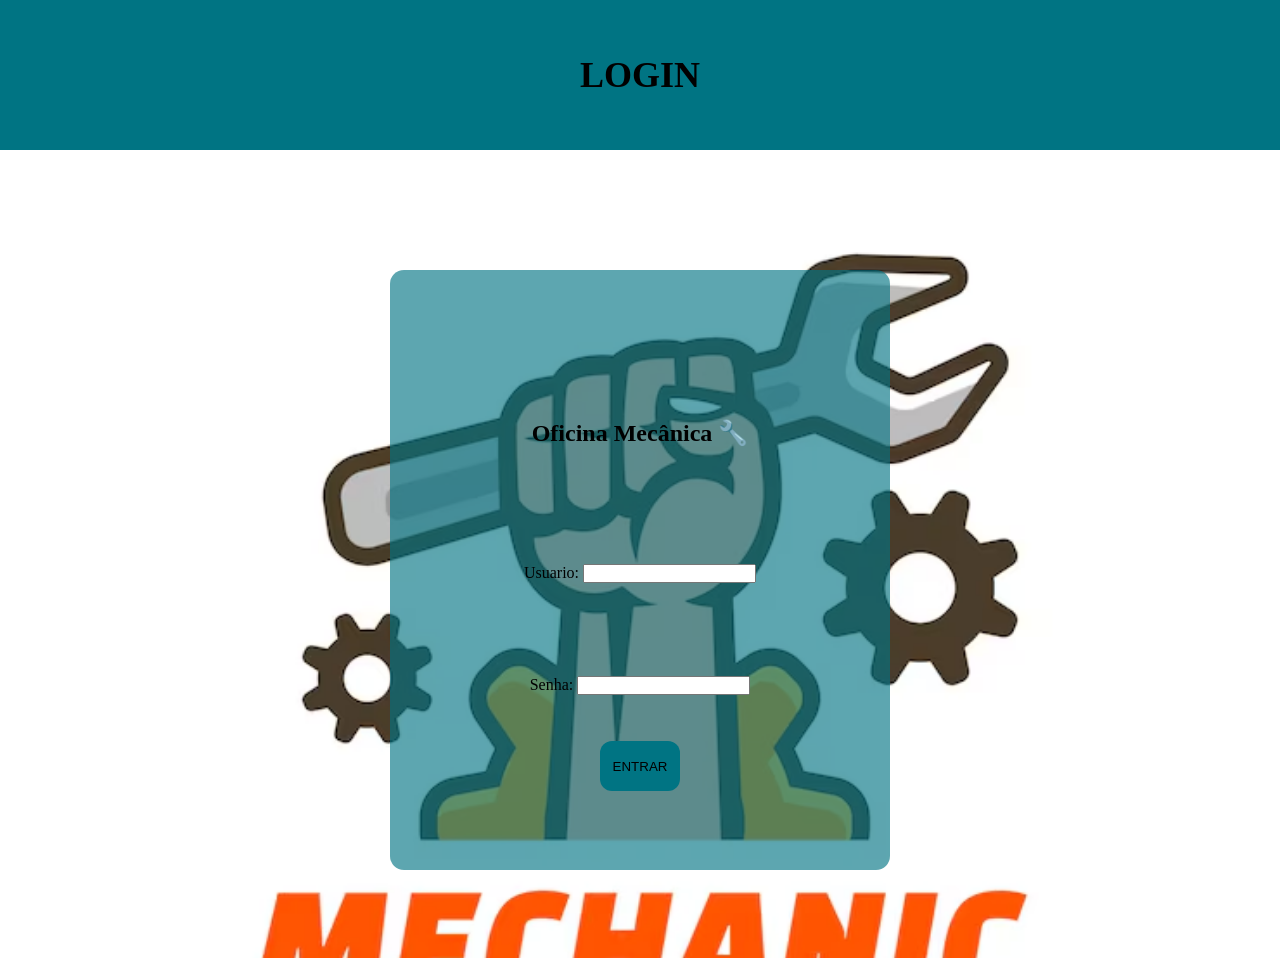
==== index.html @ 05f2aaf7 "comit" ====
<!DOCTYPE html>
<html lang="pt-br">
<head>
    <meta charset="UTF-8">
    <meta name="viewport" content="width=device-width, initial-scale=1.0">
    <title>Oficina Mecanica</title>
    <link rel="stylesheet" href="style.css">
</head>
<body>
    <header>
        <h1>LOGIN</h1>
    </header>
    <form action="get">
        <div>
        <h2>Oficina Mecânica 🔧</h2>
        <label>Usuario: <input type="text" id="user" name="Name"></label>
        <label>Senha: <input type="password" id="password" name="password"></label>

        <button>ENTRAR</button>
        </div>
    </form>
    <img src="" alt="">
</body>
</html>
---- style.css ----
*{
margin: 0;
padding: 0;
box-sizing: border-box;
}
body{
    background-image: url(img/oficinamec.png);
background-repeat: no-repeat;
background-size: cover;


}
header{

    background-color: #007483;
    width: 100%;
    height: 150px;
    padding: 24px;
    display: flex;
    justify-content:center;
    align-items: center;
    font-size: 18px;
    font-weight: 700;
    line-height: 180%;
}
div{
    width: 500px;
    height: 600px;
    background-color:#007483a2;
    align-items: center;
    display: flex;
    justify-content: center;
    flex-direction: column;
    border-radius: 14px;
}
form{
    display:flex;
    flex-direction: column;
    justify-content: center;
    align-items: center;
    margin-top: 50px;
    padding: 70px;
    line-height: 7;

}
button{
    height: 50px;
    width: 80px;
    background-color: #007483;
    border: #007483;
    border-radius: 12px;
}
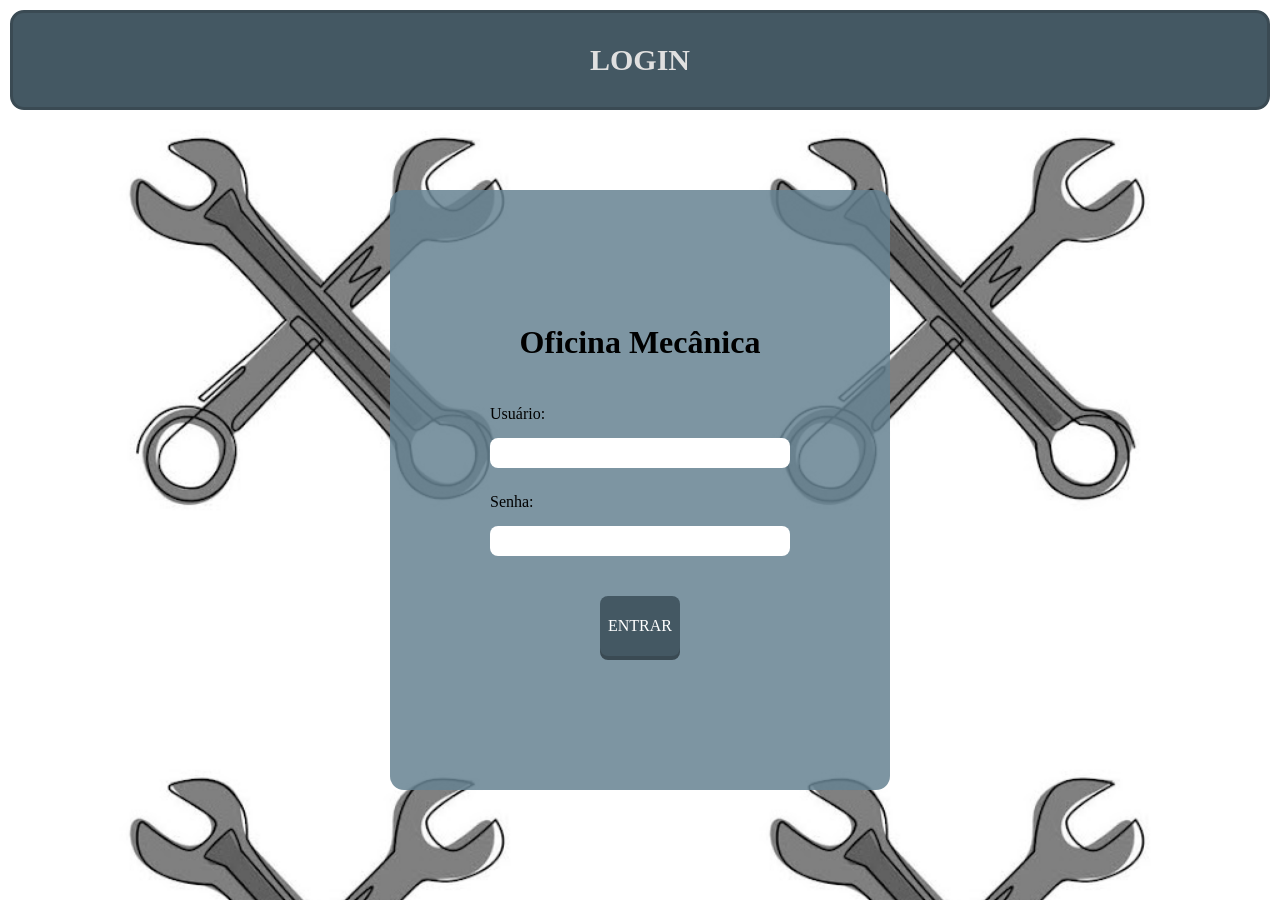
==== commit 5fc509de: "final" ====
--- a/index.html
+++ b/index.html
@@ -3,22 +3,21 @@
 <head>
     <meta charset="UTF-8">
     <meta name="viewport" content="width=device-width, initial-scale=1.0">
-    <title>Oficina Mecanica</title>
+    <title>Oficina Mecânica - LOGIN</title>
     <link rel="stylesheet" href="style.css">
 </head>
 <body>
-    <header>
-        <h1>LOGIN</h1>
-    </header>
-    <form action="get">
-        <div>
-        <h2>Oficina Mecânica 🔧</h2>
-        <label>Usuario: <input type="text" id="user" name="Name"></label>
-        <label>Senha: <input type="password" id="password" name="password"></label>
+    <main>
+        <header>LOGIN</header>
 
-        <button>ENTRAR</button>
-        </div>
+        <form>
+            <div>
+                <h1>Oficina Mecânica</h1>
+                <label for="username">Usuário: <input type="text" id="username" /></label>
+                <label for="password">Senha: <input type="password" id="senha" /></label>
+                <a href="menu.html">ENTRAR</a>
+            </div>
     </form>
-    <img src="" alt="">
+</main>
 </body>
 </html>
--- a/style.css
+++ b/style.css
@@ -1,52 +1,89 @@
 *{
-margin: 0;
-padding: 0;
-box-sizing: border-box;
-}
-body{
-    background-image: url(img/oficinamec.png);
-background-repeat: no-repeat;
-background-size: cover;
-
-
+    margin: 0;
+    padding: 0;
+    box-sizing: border-box;
 }
 header{
+    display: flex;
+    justify-content: center;
+    margin: 10px;
+    padding: 30px;
+    height: 100px;
+    border: 3px solid #3a4a53;
+    background-color: #445863;
+    color: #e0e0e0;
+    font-size: 30px;
+    border-radius: 14px;
+    font-family: "Playfair Display", serif;
+  font-optical-sizing: auto;
+  font-weight: 700;
+  font-style: normal;
+}
 
-    background-color: #007483;
-    width: 100%;
-    height: 150px;
-    padding: 24px;
+h1{
     display: flex;
-    justify-content:center;
+    justify-content: center;
+    font-family: "Playfair Display", serif;
+  font-optical-sizing: auto;
+  font-weight: 700;
+  font-style: normal;
+}
+
+form{
+    display: flex;
+    flex-direction: column;
+    justify-content: center;
     align-items: center;
-    font-size: 18px;
-    font-weight: 700;
-    line-height: 180%;
+    margin: 10px;
+    padding: 70px;
+    line-height: 3;
 }
+
+body{
+    background-color: #ffffff;
+    background-image: url(img/chave.jpg);
+    background-size: 50%;
+}
+
+a{
+    display: flex;
+    justify-content: center;
+    align-items: center;
+    background-color: #445863;
+    color: white;
+    border: 12px;
+    box-shadow: 0 4px 0 #3a4a53;
+    cursor: pointer;
+    border-radius: 8px;
+    transition: all 0.2s ease;
+    height: 60px;
+    width: 80px;
+    margin: 30px;
+    text-decoration: none;
+}
+a:hover{
+    background-color: #303d44;
+    color: #e0e0e0;
+}
+
 div{
     width: 500px;
     height: 600px;
-    background-color:#007483a2;
+    background-color: #668292d8;
     align-items: center;
     display: flex;
+    flex-direction: column;
     justify-content: center;
-    flex-direction: column;
     border-radius: 14px;
 }
-form{
-    display:flex;
-    flex-direction: column;
+
+input{
+    display: flex;
     justify-content: center;
-    align-items: center;
-    margin-top: 50px;
-    padding: 70px;
-    line-height: 7;
-
-}
-button{
-    height: 50px;
-    width: 80px;
-    background-color: #007483;
-    border: #007483;
-    border-radius: 12px;
+    width: 300px;
+    height: 30px;
+    border-radius: 8px;
+    border: none;
+    margin-bottom: 10px;
+    line-height: 1.5;
 }
